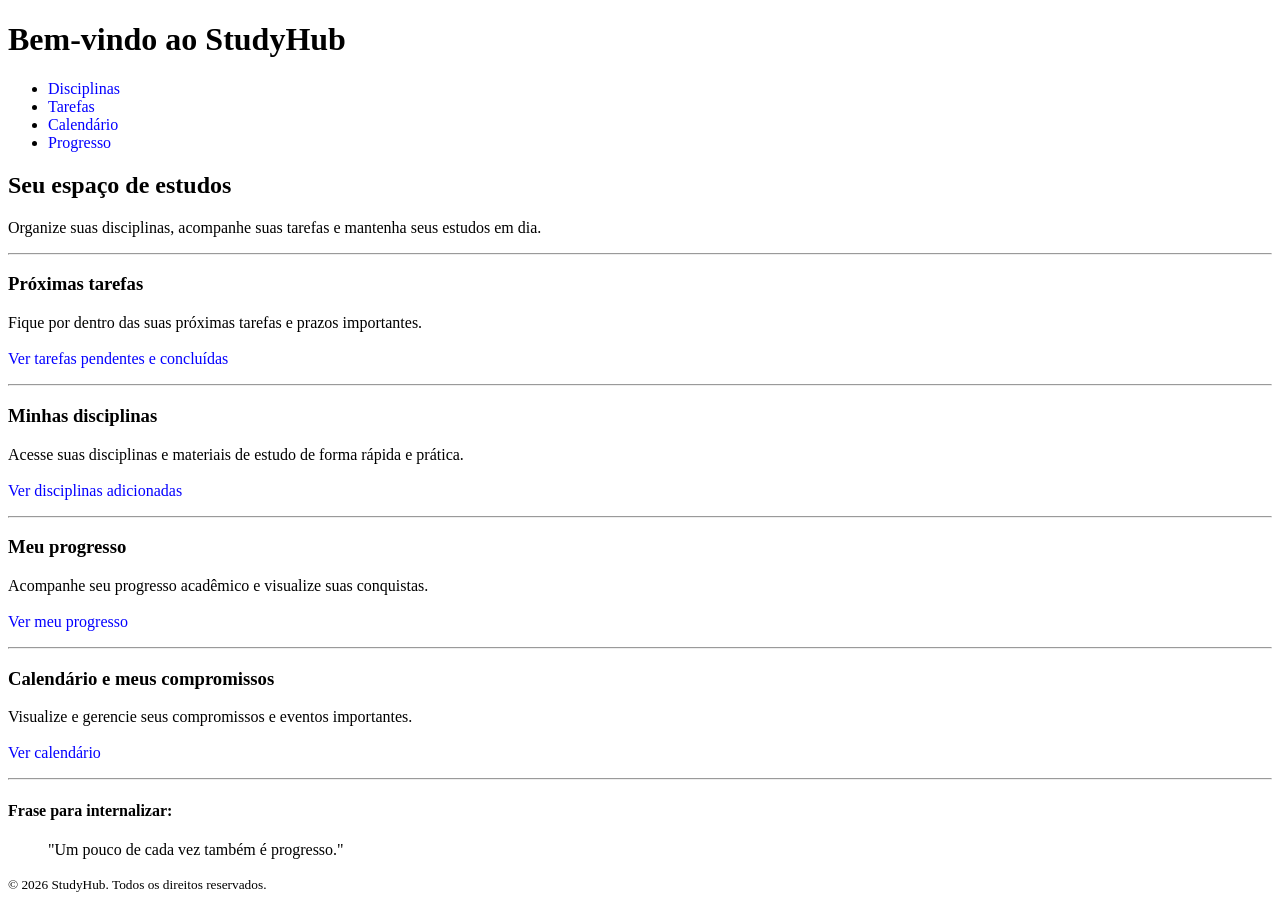
==== index.html @ 64da9886 "style: adicionando resto das alterações" ====
<!DOCTYPE html>
<html lang="pt-br">
<head>
    <meta charset="UTF-8">
    <meta name="viewport" content="width=device-width, initial-scale=1.0">
    <title>StudyHub - Central de Estudos</title>
</head>
<body>

    <header>
        <h1>Bem-vindo ao StudyHub</h1>
        <nav aria-label="Navegação Principal">
            <ul>
                <li><a href="#disciplinas" style ="text-decoration: none; color: #0400ff">Disciplinas</a></li>
                <li><a href="#tarefas" style ="text-decoration: none; color: #0400ff">Tarefas</a></li>
                <li><a href="#calendario" style ="text-decoration: none; color: #0400ff">Calendário</a></li>
                <li><a href="#progresso" style ="text-decoration: none; color: #0400ff">Progresso</a></li>
            </ul>
        </nav>
    </header>

    <main>
        <section>
            <h2>Seu espaço de estudos</h2>
            <p>
                Organize suas disciplinas, acompanhe suas tarefas e mantenha seus estudos em dia.
            </p>
        </section>

        <hr>

        <section id="tarefas">
            <h3>Próximas tarefas</h3>
            <p>
                Fique por dentro das suas próximas tarefas e prazos importantes.
                <br>
                <br>
                <a href="paginas/tarefas.html" style ="text-decoration: none; color: #0400ff">Ver tarefas pendentes e concluídas</a>
            </p>
        </section>

        <hr>

        <section id="disciplinas">
            <h3>Minhas disciplinas</h3>
            <p>
                Acesse suas disciplinas e materiais de estudo de forma rápida e prática.
                <br>
                <br>
                <a href="paginas/disciplinas.html" style ="text-decoration: none; color: #0400ff">Ver disciplinas adicionadas</a>
            </p>
        </section>

        <hr>

        <section id="progresso">
            <h3>Meu progresso</h3>
            <p>
                Acompanhe seu progresso acadêmico e visualize suas conquistas.
                <br>
                <br>
                <a href="paginas/progresso.html" style ="text-decoration: none; color: #0400ff">Ver meu progresso</a>
            </p>
        </section>

        <hr>

        <section id="calendario">
            <h3>Calendário e meus compromissos</h3>
            <p>
                Visualize e gerencie seus compromissos e eventos importantes.
                <br>
                <br>
                <a href="paginas/calendario.html" style ="text-decoration: none; color: #0400ff">Ver calendário</a>
            </p>
        </section>

        <hr>

        <h4>Frase para internalizar:</h4>
        
        <blockquote>
            "Um pouco de cada vez também é progresso."
        </blockquote>
    </main>
    
    <footer>
        <p><small>&copy; 2026 StudyHub. Todos os direitos reservados.</small></p>
    </footer>

    
</body>
</html>
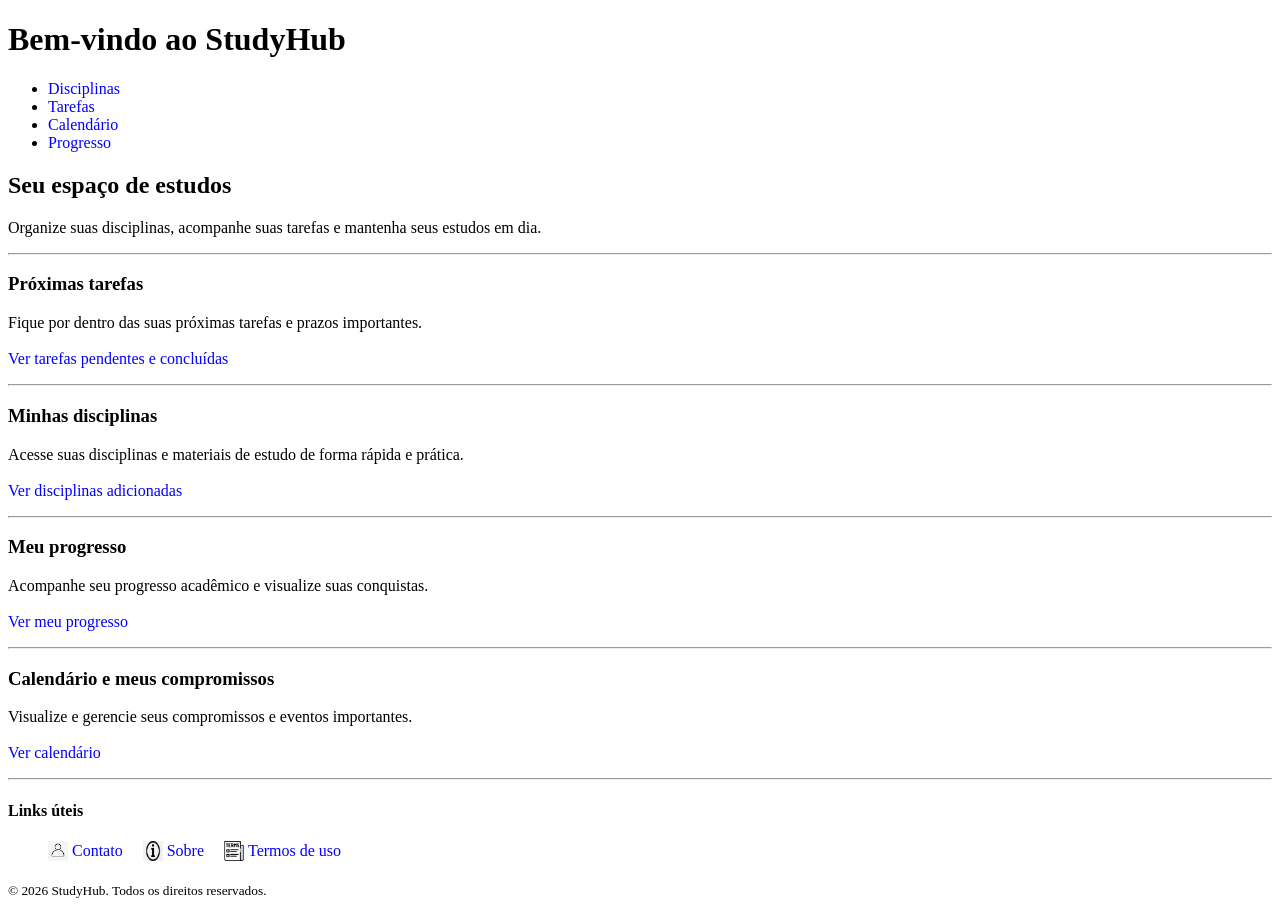
==== commit 1567d300: "feat: adicionando seção de links úteis" ====
--- a/index.html
+++ b/index.html
@@ -6,6 +6,14 @@
     <title>StudyHub - Central de Estudos</title>
 </head>
 <body>
+
+    <!-- 
+    Observações para o futuro:
+
+    1. Com o incremento a posteriori do CSS, talvez seja recomendado pegar esses 'style' e colocar separado do HTML. Estilizar
+    apenas no CSS, para não ter problemas futuros.
+    
+    -->
 
     <header>
         <h1>Bem-vindo ao StudyHub</h1>
@@ -74,17 +82,37 @@
                 <a href="paginas/calendario.html" style ="text-decoration: none; color: #0400ff">Ver calendário</a>
             </p>
         </section>
+    </main>
 
-        <hr>
-
-        <h4>Frase para internalizar:</h4>
-        
-        <blockquote>
-            "Um pouco de cada vez também é progresso."
-        </blockquote>
-    </main>
+    <hr>
     
     <footer>
+        <h4>Links úteis</h4>
+        <nav aria-label="Links úteis">
+            <ul style ="list-style: none; display: flex; gap: 20px;">
+                <li>   
+                    <a href="paginas/contato.html" style="display: inline-flex; align-items: center; gap: 4px; text-decoration: none; color: #0400ff;">
+                        <img src = "img/iconeContato.jpeg" alt= "ÍconeContato" style="width: 20px; height: 20px">
+                        Contato
+                    </a>
+                </li>
+
+                <li>
+                    <a href="paginas/sobre.html" style ="display: inline-flex; align-items: center; gap: 4px; text-decoration: none; color: #0400ff">
+                    <img src = "img/IconeSobre.png" alt = "ÍconeSobre" style = "width: 20px; height: 20px">
+                    Sobre
+                    </a>
+                </li>
+
+                <li>
+                    <a href="paginas/termos.html" style ="display: inline-flex; align-items: center; gap: 4px; text-decoration: none; color: #0400ff">
+                    <img src = "img/IconeTermos.png" alt = "ÍconeTermos" style = "width: 20px; height: 20px">
+                    Termos de uso
+                    </a>
+                </li>
+            </ul>
+        </nav>
+
         <p><small>&copy; 2026 StudyHub. Todos os direitos reservados.</small></p>
     </footer>
 
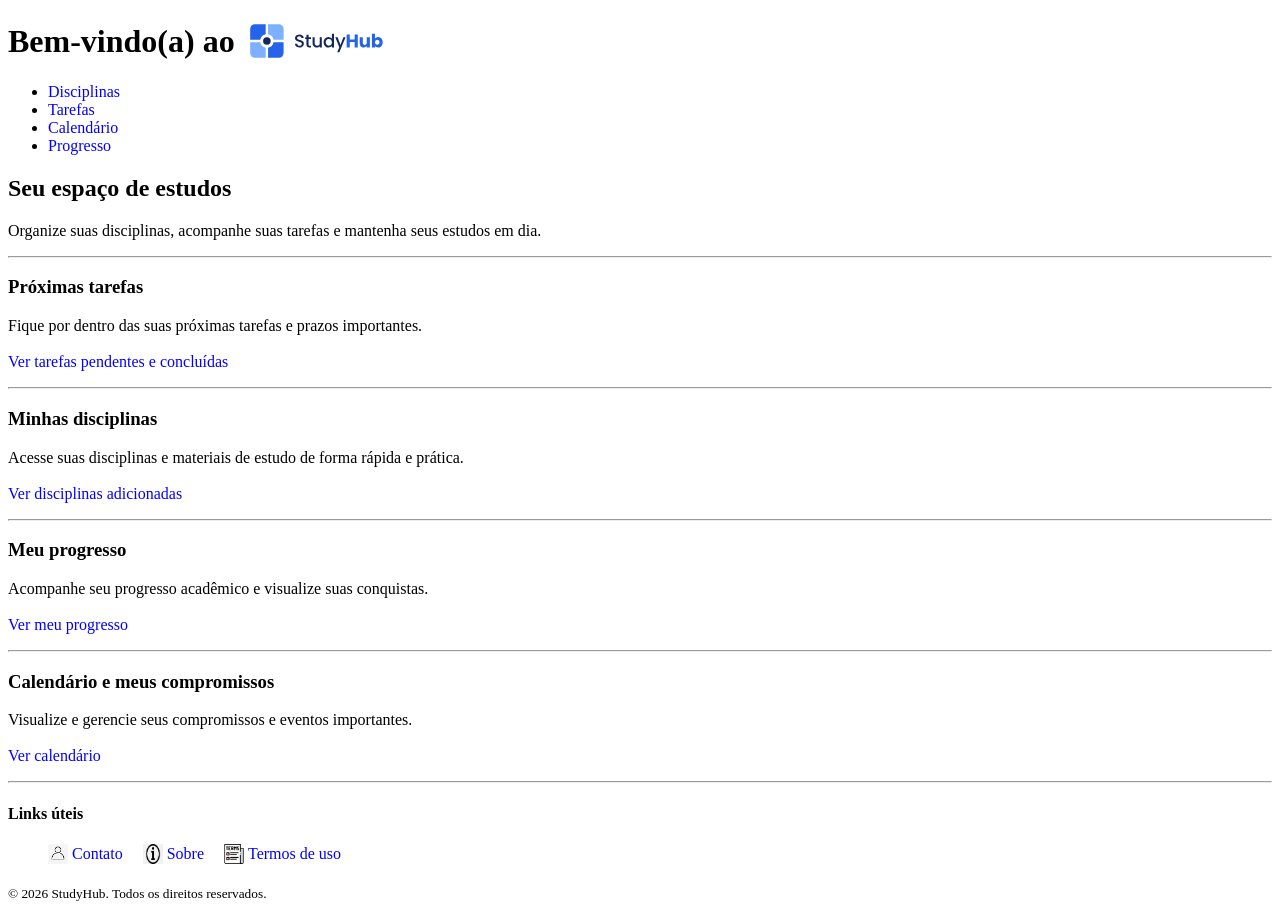
==== commit 083c94b8: "feat: adicionando logo ao lado do título" ====
--- a/index.html
+++ b/index.html
@@ -4,6 +4,7 @@
     <meta charset="UTF-8">
     <meta name="viewport" content="width=device-width, initial-scale=1.0">
     <title>StudyHub - Central de Estudos</title>
+    <link rel="icon" type="image/svg+xml" href="img/favicon.svg">
 </head>
 <body>
 
@@ -16,7 +17,7 @@
     -->
 
     <header>
-        <h1>Bem-vindo ao StudyHub</h1>
+        <h1 style = "display: flex; align-items: center; gap: 12px;">Bem-vindo(a) ao <img src ="img/studyhub-logo-completo.svg" alt = "StudyHub" height ="40"></h1> 
         <nav aria-label="Navegação Principal">
             <ul>
                 <li><a href="#disciplinas" style ="text-decoration: none; color: #0400ff">Disciplinas</a></li>
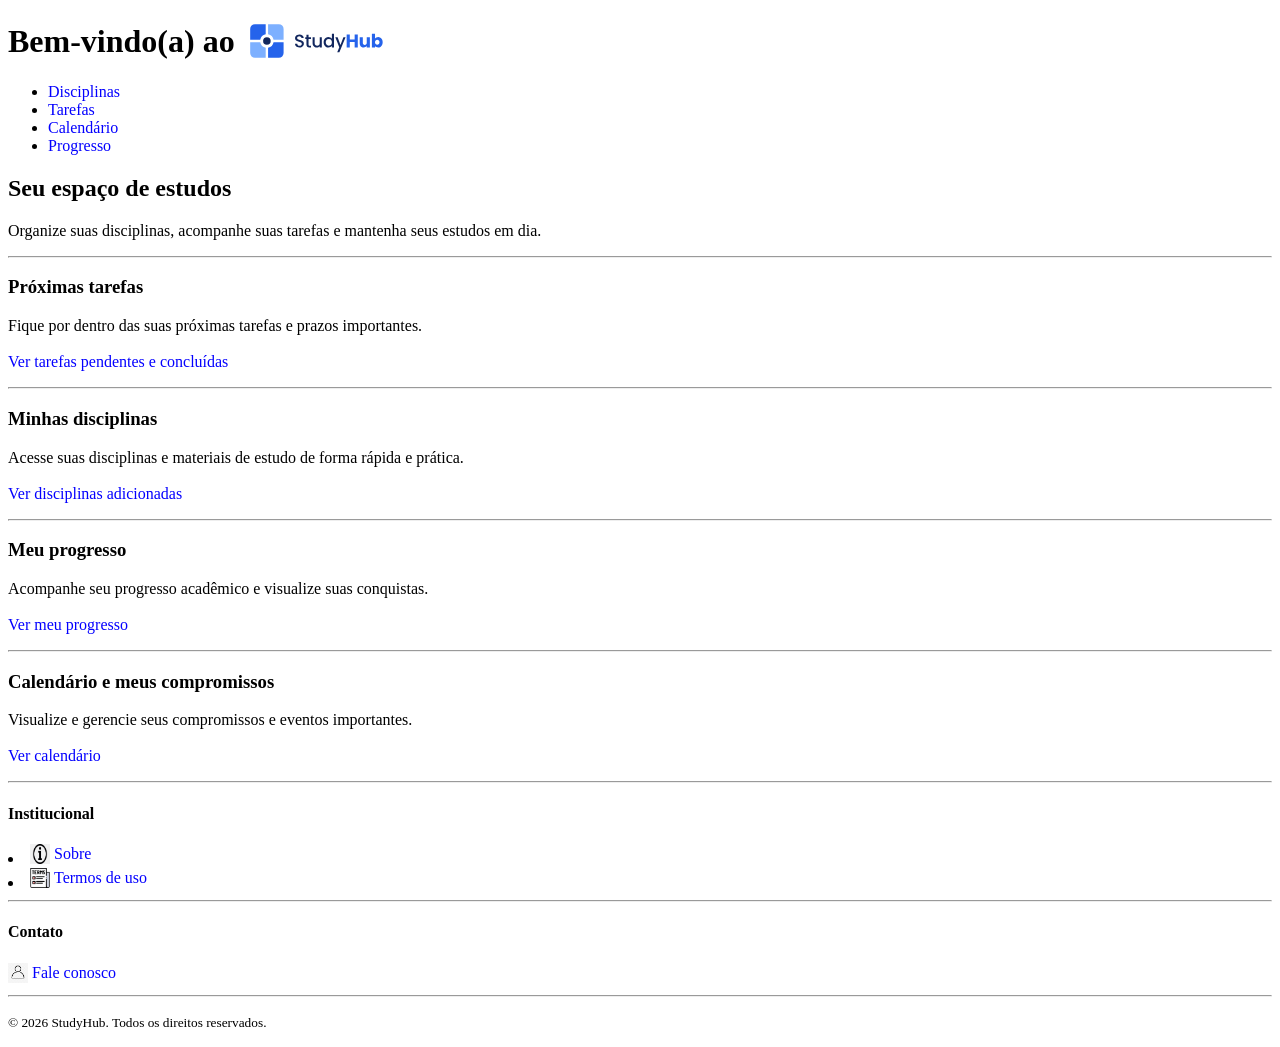
==== commit 902e4cf0: "feat: removendo seção de links úteis, e adicionando seção Institucional" ====
--- a/index.html
+++ b/index.html
@@ -88,35 +88,35 @@
     <hr>
     
     <footer>
-        <h4>Links úteis</h4>
-        <nav aria-label="Links úteis">
-            <ul style ="list-style: none; display: flex; gap: 20px;">
-                <li>   
-                    <a href="paginas/contato.html" style="display: inline-flex; align-items: center; gap: 4px; text-decoration: none; color: #0400ff;">
-                        <img src = "img/iconeContato.jpeg" alt= "ÍconeContato" style="width: 20px; height: 20px">
-                        Contato
-                    </a>
-                </li>
+        <h4>Institucional</h4>
+            <li>
+                <a href="paginas/sobre.html" style ="display: inline-flex; align-items: center; gap: 4px; text-decoration: none; color: #0400ff">
+                    <img src = "img/IconeSobre.png" alt = "" style = "width: 20px; height: 20px"/>
+                    Sobre
+                </a>
+            </li>
 
-                <li>
-                    <a href="paginas/sobre.html" style ="display: inline-flex; align-items: center; gap: 4px; text-decoration: none; color: #0400ff">
-                    <img src = "img/IconeSobre.png" alt = "ÍconeSobre" style = "width: 20px; height: 20px">
-                    Sobre
-                    </a>
-                </li>
+            <li>
+                <a href="paginas/termos.html" style ="display: inline-flex; align-items: center; gap: 4px; text-decoration: none; color: #0400ff">
+                    <img src = "img/IconeTermos.png" alt = "" style = "width: 20px; height: 20px"/>
+                    Termos de uso
+                </a>
+            </li>
 
-                <li>
-                    <a href="paginas/termos.html" style ="display: inline-flex; align-items: center; gap: 4px; text-decoration: none; color: #0400ff">
-                    <img src = "img/IconeTermos.png" alt = "ÍconeTermos" style = "width: 20px; height: 20px">
-                    Termos de uso
-                    </a>
-                </li>
-            </ul>
+            <hr>
+
+        <h4>Contato</h4>
+        <nav aria-label="Contato">
+            <a href="paginas/contato.html" style="display: inline-flex; align-items: center; gap: 4px; text-decoration: none; color: #0400ff;">
+                <img src = "img/iconeContato.jpeg" alt= "" style="width: 20px; height: 20px"/>
+                Fale conosco
+            </a>
         </nav>
 
+        <hr>
+        
         <p><small>&copy; 2026 StudyHub. Todos os direitos reservados.</small></p>
     </footer>
-
     
 </body>
 </html>
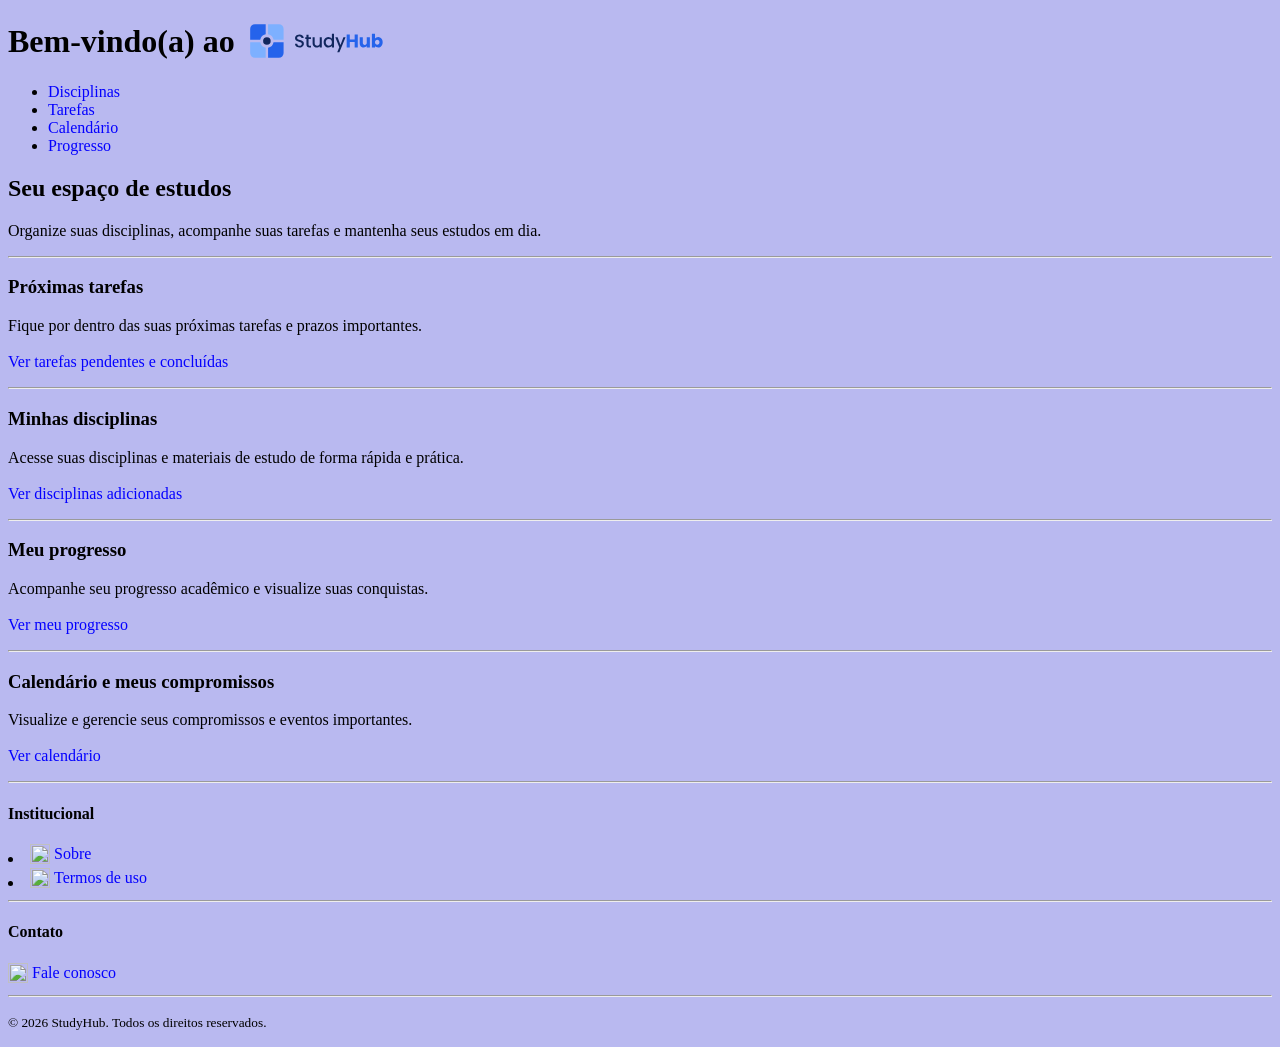
==== commit 41dbac8c: "style: dando cor a todas as páginas do nosso site" ====
--- a/index.html
+++ b/index.html
@@ -5,6 +5,7 @@
     <meta name="viewport" content="width=device-width, initial-scale=1.0">
     <title>StudyHub - Central de Estudos</title>
     <link rel="icon" type="image/svg+xml" href="img/favicon.svg">
+    <link rel = "stylesheet" href = "css/style.css">
 </head>
 <body>
 
--- a/css/style.css
+++ b/css/style.css
@@ -0,0 +1,3 @@
+body{
+    background-color:rgb(185, 185, 240)
+}
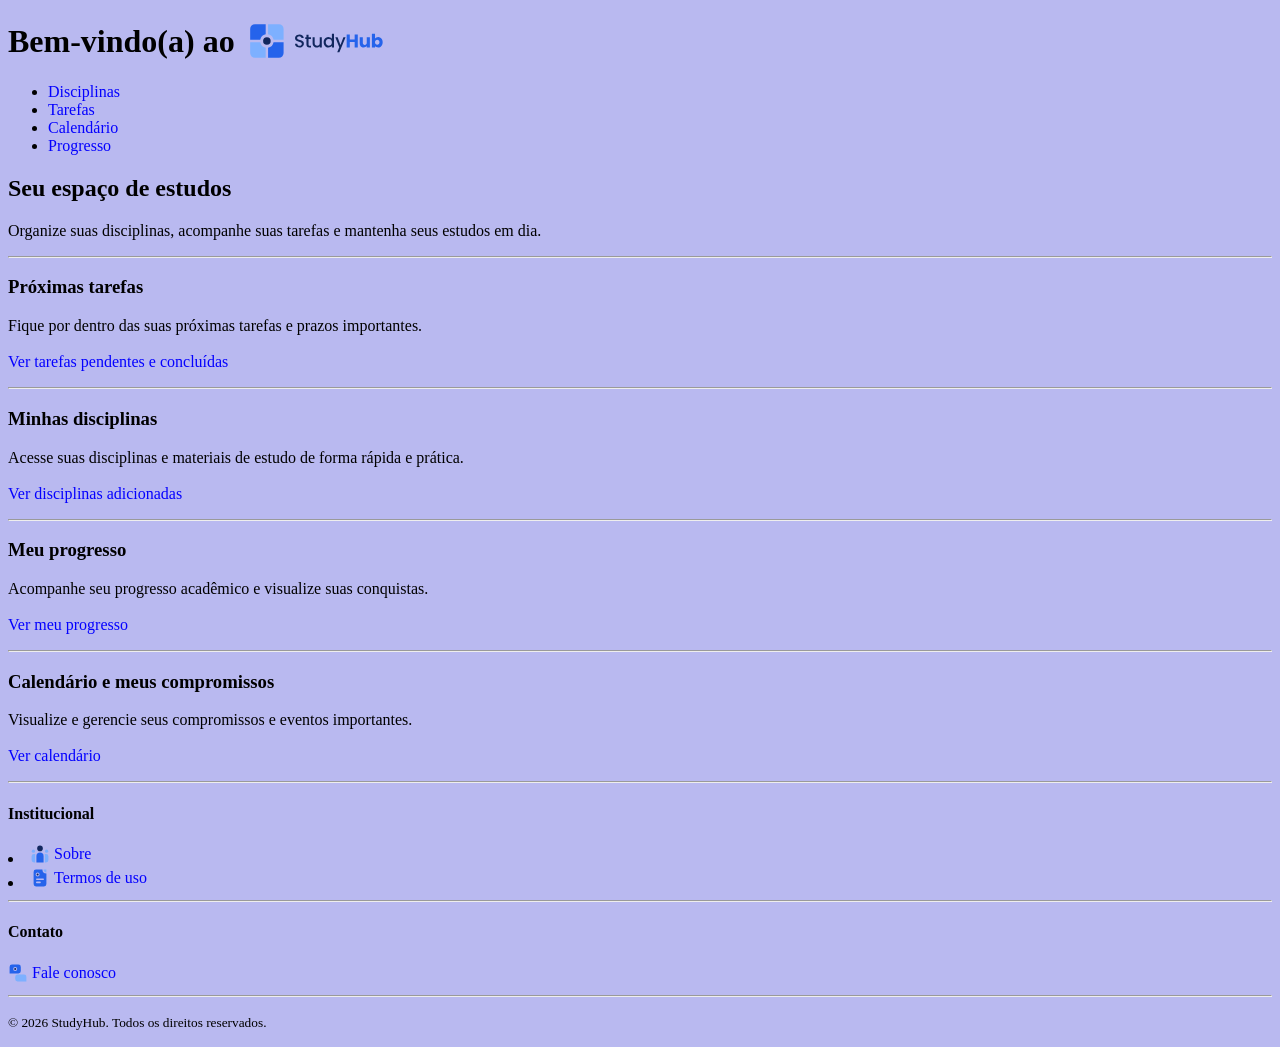
==== commit 88f22fdb: "style: trocando os icones do meu site" ====
--- a/index.html
+++ b/index.html
@@ -89,31 +89,32 @@
     <hr>
     
     <footer>
+        <section id="institucional">
         <h4>Institucional</h4>
             <li>
                 <a href="paginas/sobre.html" style ="display: inline-flex; align-items: center; gap: 4px; text-decoration: none; color: #0400ff">
-                    <img src = "img/IconeSobre.png" alt = "" style = "width: 20px; height: 20px"/>
+                    <img src = "img/studyhub-icone-sobre-nos.svg" alt = "" style = "width: 20px; height: 20px"/>
                     Sobre
                 </a>
             </li>
-
             <li>
                 <a href="paginas/termos.html" style ="display: inline-flex; align-items: center; gap: 4px; text-decoration: none; color: #0400ff">
-                    <img src = "img/IconeTermos.png" alt = "" style = "width: 20px; height: 20px"/>
+                    <img src = "img/studyhub-icone-termos.svg" alt = "" style = "width: 20px; height: 20px"/>
                     Termos de uso
                 </a>
             </li>
+        </section>
 
             <hr>
-
-        <h4>Contato</h4>
-        <nav aria-label="Contato">
-            <a href="paginas/contato.html" style="display: inline-flex; align-items: center; gap: 4px; text-decoration: none; color: #0400ff;">
-                <img src = "img/iconeContato.jpeg" alt= "" style="width: 20px; height: 20px"/>
-                Fale conosco
-            </a>
-        </nav>
-
+        <section id="contato">
+            <h4>Contato</h4>
+            <nav aria-label="Contato">
+                <a href="paginas/contato.html" style="display: inline-flex; align-items: center; gap: 4px; text-decoration: none; color: #0400ff;">
+                    <img src = "img/studyhub-icone-contato.svg" alt= "" style="width: 20px; height: 20px"/>
+                    Fale conosco
+                </a>
+            </nav>
+        </section>
         <hr>
         
         <p><small>&copy; 2026 StudyHub. Todos os direitos reservados.</small></p>
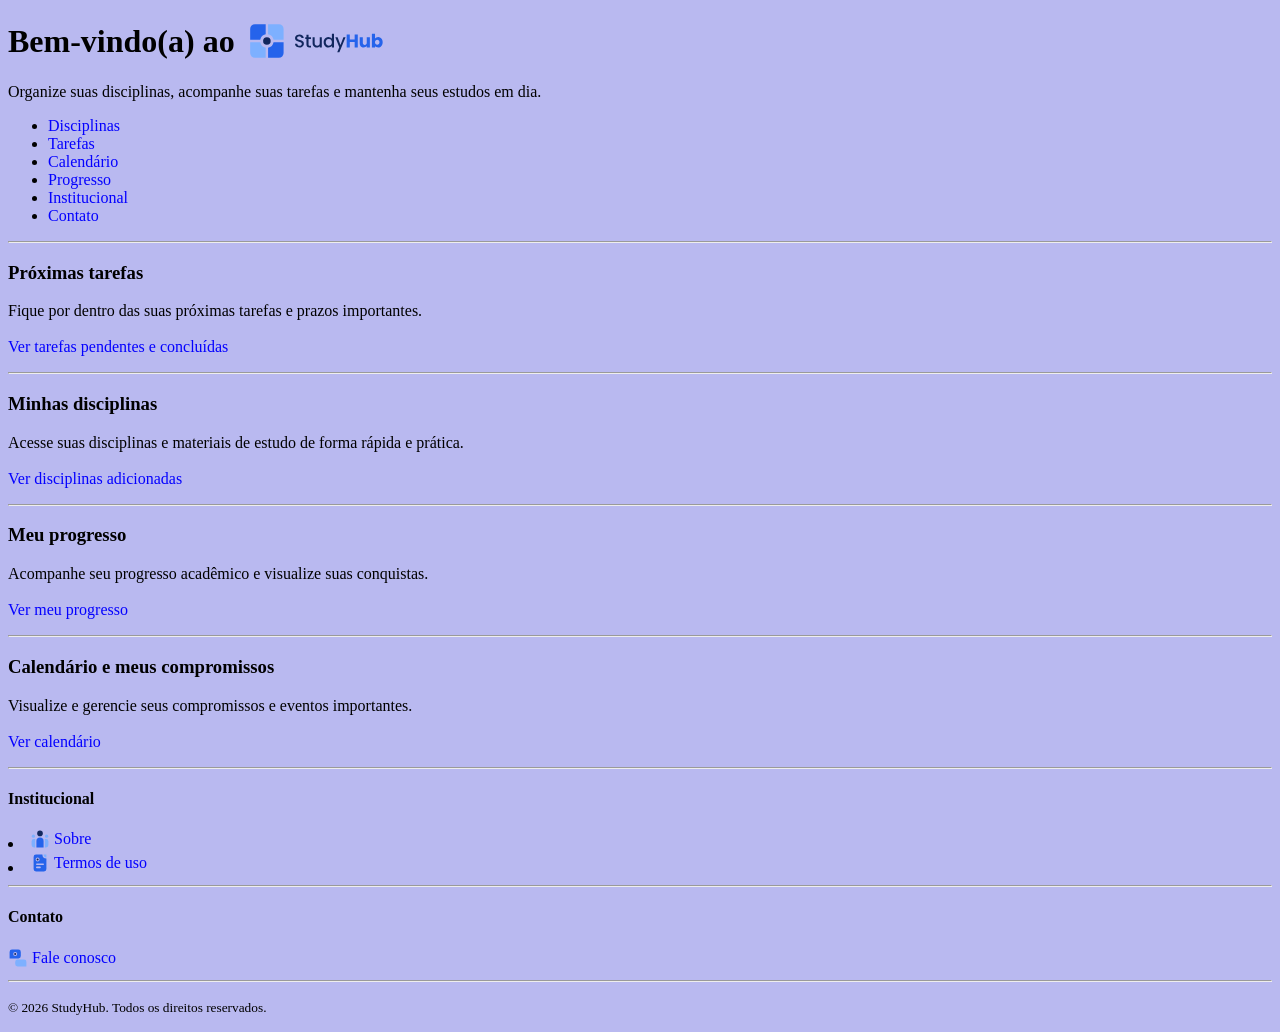
==== commit 36ad10ee: "feat: adicionando titulo e novos links na página principal" ====
--- a/index.html
+++ b/index.html
@@ -19,23 +19,22 @@
 
     <header>
         <h1 style = "display: flex; align-items: center; gap: 12px;">Bem-vindo(a) ao <img src ="img/studyhub-logo-completo.svg" alt = "StudyHub" height ="40"></h1> 
+        <p>
+            Organize suas disciplinas, acompanhe suas tarefas e mantenha seus estudos em dia.
+        </p>
         <nav aria-label="Navegação Principal">
             <ul>
                 <li><a href="#disciplinas" style ="text-decoration: none; color: #0400ff">Disciplinas</a></li>
                 <li><a href="#tarefas" style ="text-decoration: none; color: #0400ff">Tarefas</a></li>
                 <li><a href="#calendario" style ="text-decoration: none; color: #0400ff">Calendário</a></li>
                 <li><a href="#progresso" style ="text-decoration: none; color: #0400ff">Progresso</a></li>
+                <li><a href="#institucional" style ="text-decoration: none; color: #0400ff">Institucional</a></li>
+                <li><a href="#contato" style ="text-decoration: none; color: #0400ff">Contato</a></li>
             </ul>
         </nav>
     </header>
 
     <main>
-        <section>
-            <h2>Seu espaço de estudos</h2>
-            <p>
-                Organize suas disciplinas, acompanhe suas tarefas e mantenha seus estudos em dia.
-            </p>
-        </section>
 
         <hr>
 
